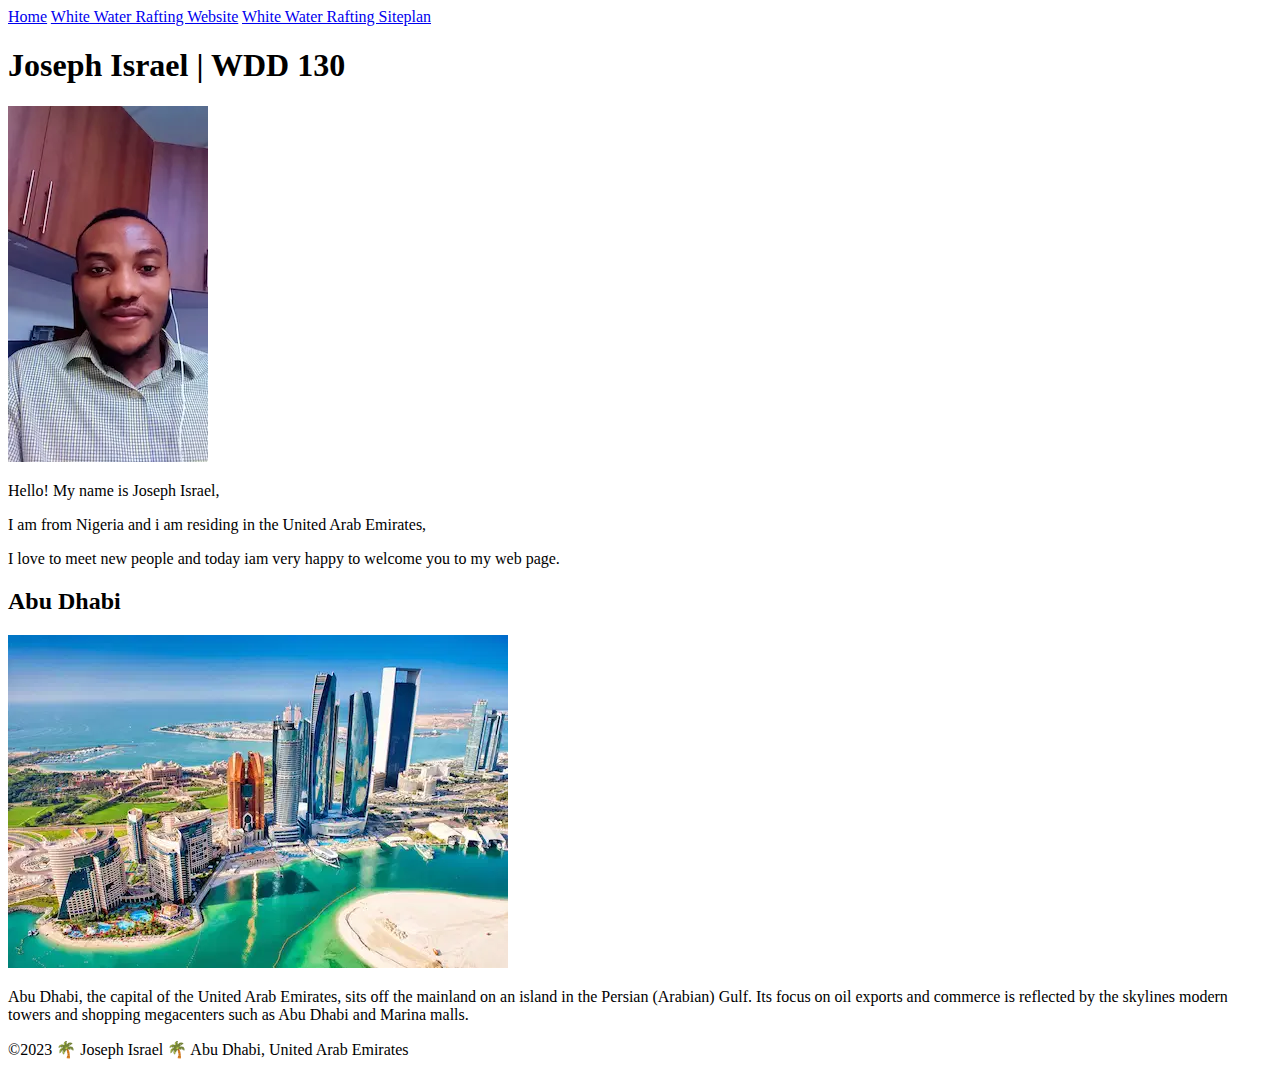
==== index.html @ ab930989 "27thapril" ====
<!DOCTYPE html>
<html lang="en-US">
    <head>
        <meta charset="utf-8">
        <meta name="viewport" content="width=device-width,initial-scale=1.0">
        <title>Joseph Israel | WDD 130</title>
        <meta namw="description" content="This is a site of Joseph Israel, for testing his webdesign skills, course name is wdd130 of byui.">
        <meta name="author" contact="Joseph Israel">
        
    </head>
    <body>
        <header>
            <nav>
                <a href="#">Home</a>
                <a href="wwr/">White Water Rafting Website</a>
                <a href="wwr/site-plan-rafting.html">White Water Rafting Siteplan</a>
            </nav>
        </header>
        <main>
            <h1>Joseph Israel | WDD 130</h1>
            <img src="images/profile.webp" alt="A picture image of Joseph" width="200">
            <p>Hello! My name is Joseph Israel, </p>
            <p>I am from Nigeria and i am residing in the United Arab Emirates,</p>
            <p>I love to meet new people and today iam very happy to welcome you to my web page.</p>
        </main>
        <aside>
            <h2>Abu Dhabi</h2>
            <img src="images/abudhabi.webp" alt="image of abudhabi city">
            <p>Abu Dhabi, the capital of the United Arab Emirates, sits off the mainland on an island in the Persian (Arabian) Gulf. Its focus on oil exports and commerce is reflected by the skylines modern towers and shopping megacenters such as Abu Dhabi and Marina malls.</p>
        </aside>
        <footer>
            <p>©2023 🌴 Joseph Israel 🌴 Abu Dhabi, United Arab Emirates</p>
        </footer>
    </body>
</html>
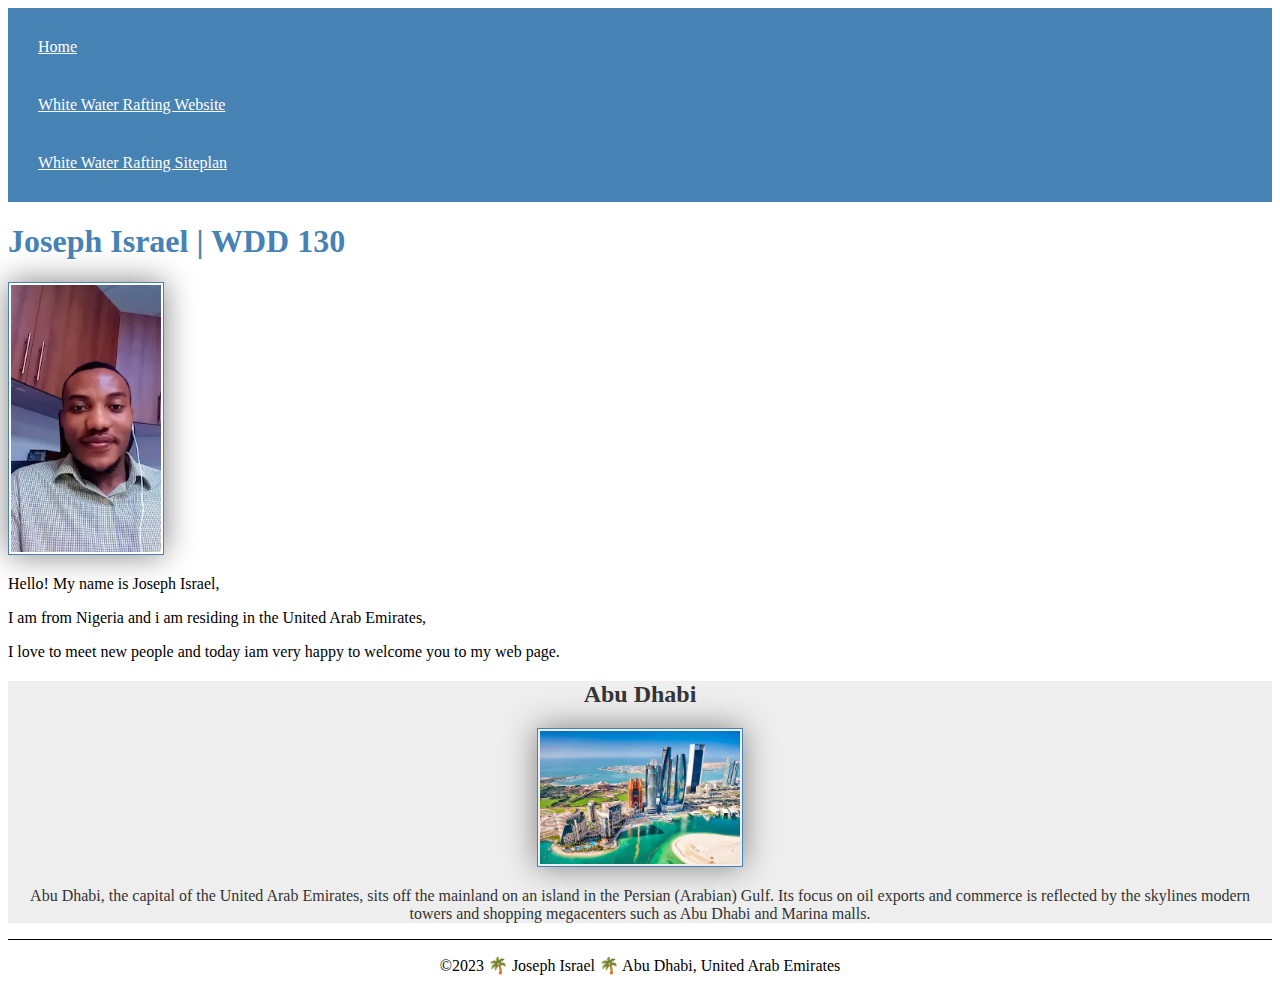
==== commit dbb34fb6: "css linked with html" ====
--- a/index.html
+++ b/index.html
@@ -4,8 +4,9 @@
         <meta charset="utf-8">
         <meta name="viewport" content="width=device-width,initial-scale=1.0">
         <title>Joseph Israel | WDD 130</title>
-        <meta namw="description" content="This is a site of Joseph Israel, for testing his webdesign skills, course name is wdd130 of byui.">
+        <meta name="description" content="This is a site of Joseph Israel, for testing his webdesign skills, course name is wdd130 of byui.">
         <meta name="author" contact="Joseph Israel">
+        <link rel="stylesheet" href="styles/styles.css">
         
     </head>
     <body>
--- a/styles/styles.css
+++ b/styles/styles.css
@@ -0,0 +1,50 @@
+/*/main {
+    max-width: 840px;
+}/*/
+
+
+nav {
+    background-color: steelblue;
+    padding: 10px;
+}
+
+nav a {
+    color: white;
+    display: block;
+    padding: 20px;
+}
+
+h1 {
+    color: steelblue;
+}
+
+img {
+    width: 150px;
+    height: auto;
+    border: 1px solid steelblue;
+    padding: 2px;
+    box-shadow: 0 0 30px gray;
+}
+
+
+p { padding: 0;}
+
+
+aside {
+    margin: lem;
+    border: 1px solid rgba (0, 0, 0, 0, 2); 
+    padding: lem;
+    background-color: #eee;
+    color: #333;
+    text-align: center;
+}
+
+aside img {
+    width: 200px;
+    height: auto;}
+
+footer {
+    margin-top: lem;
+    border-top: 1px solid #000;
+    text-align: center;
+}
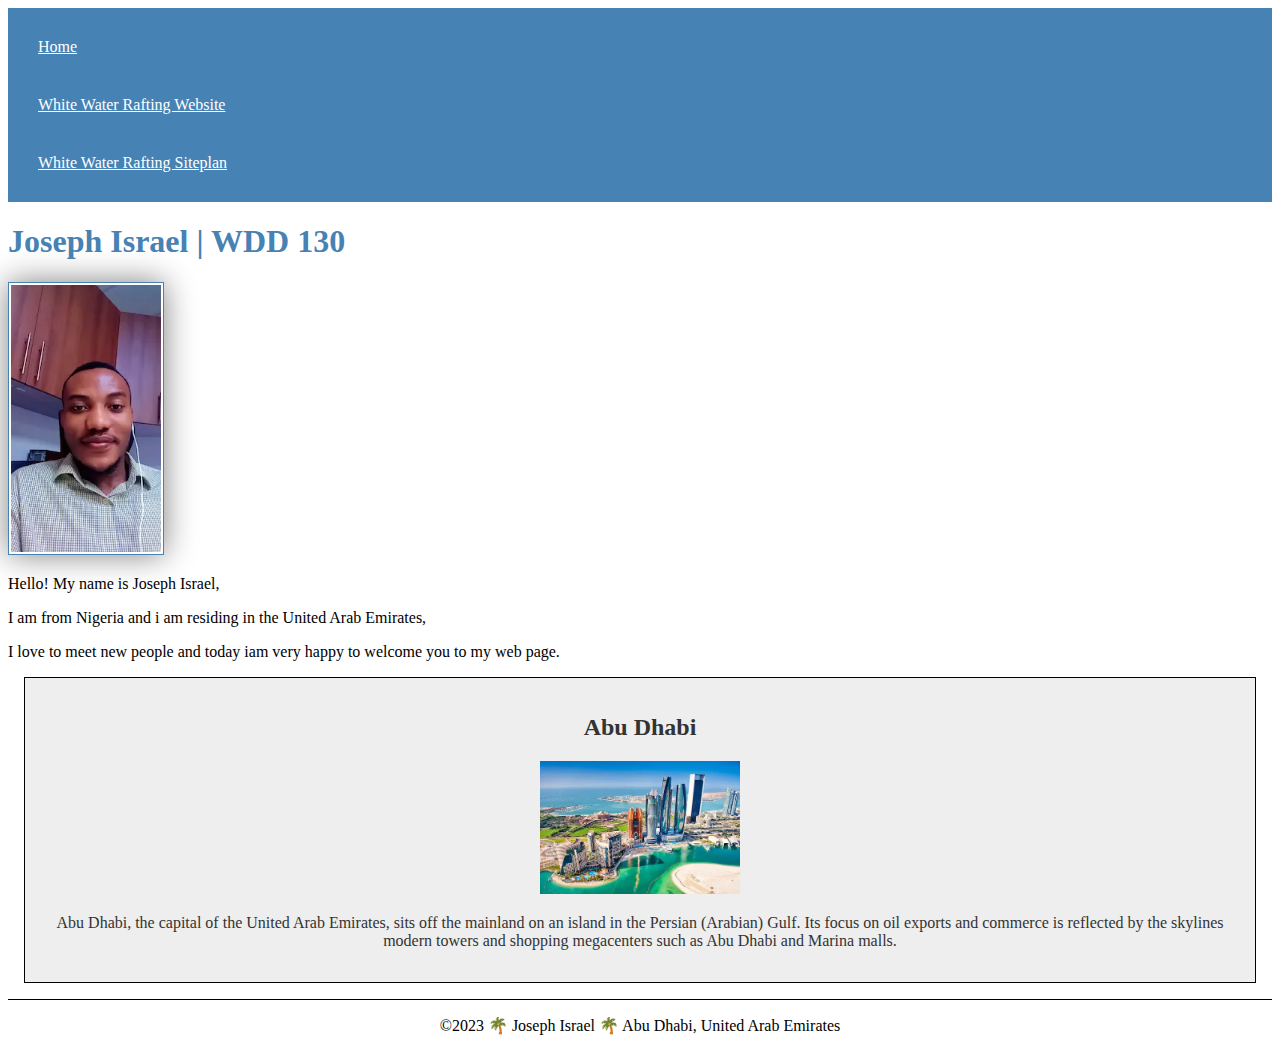
==== commit a52da53e: "correction of validation errors" ====
--- a/index.html
+++ b/index.html
@@ -5,7 +5,7 @@
         <meta name="viewport" content="width=device-width,initial-scale=1.0">
         <title>Joseph Israel | WDD 130</title>
         <meta name="description" content="This is a site of Joseph Israel, for testing his webdesign skills, course name is wdd130 of byui.">
-        <meta name="author" contact="Joseph Israel">
+        <meta name="author" content="Joseph Israel">
         <link rel="stylesheet" href="styles/styles.css">
         
     </head>
--- a/styles/styles.css
+++ b/styles/styles.css
@@ -1,6 +1,6 @@
-/*/main {
+main {
     max-width: 840px;
-}/*/
+}
 
 
 nav {
@@ -18,7 +18,15 @@
     color: steelblue;
 }
 
-img {
+/*img {
+    width: 150px;
+    height: auto;
+    border: 1px solid steelblue;
+    padding: 2px;
+    box-shadow: 0 0 30px gray;
+}*/
+
+main img {
     width: 150px;
     height: auto;
     border: 1px solid steelblue;
@@ -31,9 +39,9 @@
 
 
 aside {
-    margin: lem;
-    border: 1px solid rgba (0, 0, 0, 0, 2); 
-    padding: lem;
+    margin: 1em;
+    border: 1px solid rgba(0, 0, 0, 2); 
+    padding: 1em;
     background-color: #eee;
     color: #333;
     text-align: center;
@@ -41,10 +49,11 @@
 
 aside img {
     width: 200px;
-    height: auto;}
+    height: auto;
+}
 
 footer {
-    margin-top: lem;
+    margin-top: 1em;
     border-top: 1px solid #000;
     text-align: center;
 }
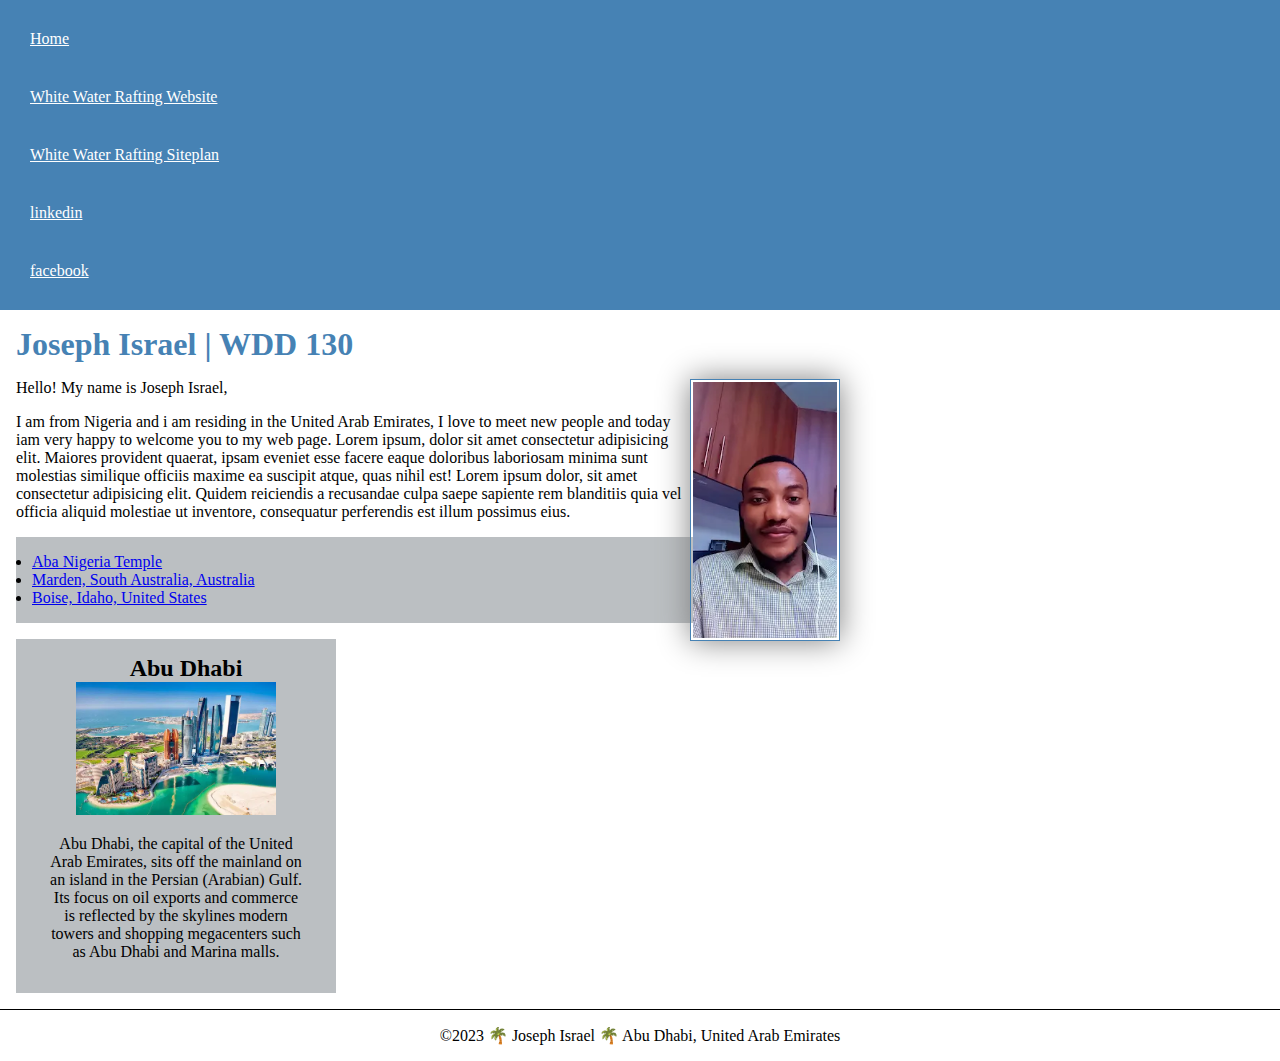
==== commit a7fb14fe: "changes on hompage" ====
--- a/index.html
+++ b/index.html
@@ -15,16 +15,23 @@
                 <a href="#">Home</a>
                 <a href="wwr/">White Water Rafting Website</a>
                 <a href="wwr/site-plan-rafting.html">White Water Rafting Siteplan</a>
+                <a href="https://www.linkedin.com">linkedin</a>
+                <a href="https://www.facebook.com/">facebook</a>
             </nav>
         </header>
         <main>
             <h1>Joseph Israel | WDD 130</h1>
             <img src="images/profile.webp" alt="A picture image of Joseph" width="200">
             <p>Hello! My name is Joseph Israel, </p>
-            <p>I am from Nigeria and i am residing in the United Arab Emirates,</p>
-            <p>I love to meet new people and today iam very happy to welcome you to my web page.</p>
+            <p>I am from Nigeria and i am residing in the United Arab Emirates, I love to meet new people and today iam very happy to welcome you to my web page. Lorem ipsum, dolor sit amet consectetur adipisicing elit. Maiores provident quaerat, ipsam eveniet esse facere eaque doloribus laboriosam minima sunt molestias similique officiis maxime ea suscipit atque, quas nihil est! Lorem ipsum dolor, sit amet consectetur adipisicing elit. Quidem reiciendis a recusandae culpa saepe sapiente rem blanditiis quia vel officia aliquid molestiae ut inventore, consequatur perferendis est illum possimus eius.</p>
+            <ul class="box">
+                <li><a href="https://www.churchofjesuschrist.org/temples/details/aba-nigeria-temple?lang=eng" target="_blank">Aba Nigeria Temple</a></li>
+                <li><a href="https://www.churchofjesuschrist.org/temples/details/adelaide-australia-temple?lang=eng" target="_blank">Marden, South Australia, Australia</a></li>
+                <li><a href="https://www.churchofjesuschrist.org/temples/details/boise-idaho-temple?lang=eng" target="_blank">Boise, Idaho, United States</a></li>
+            </ul>
         </main>
-        <aside>
+        <aside class="box">
+
             <h2>Abu Dhabi</h2>
             <img src="images/abudhabi.webp" alt="image of abudhabi city">
             <p>Abu Dhabi, the capital of the United Arab Emirates, sits off the mainland on an island in the Persian (Arabian) Gulf. Its focus on oil exports and commerce is reflected by the skylines modern towers and shopping megacenters such as Abu Dhabi and Marina malls.</p>
@@ -33,5 +40,6 @@
             <p>©2023 🌴 Joseph Israel 🌴 Abu Dhabi, United Arab Emirates</p>
         </footer>
     </body>
+    <!-- Last Updadted: 5th May, 2023.-->
 </html>
                                                                                                                                                                                                                                                                                                                                                                                                                                                                                                                                                                                                                                                                                                                                                                                                                                                                                                                                                                                                                                                                                                                                                                                                                                                                                                                                                                                                                                                                                                                                                                                                                                                                                                                                                                                                                                                                                                                                                                                                                                                                                                                                                                                                                                                                                                                                                                                                                                                                                                                                                                                                                                                                                                                                                                                                                                                                                                                                                                                                                                                                                                                                                                                                                                                                                                                                                                                                                                                                                                                                                                                                                                                                                                                                                                                                                                                                                                                                                                                                                                                                                                                                                                                                                                                                                                                                                                                                                                                                                                                                                                                                                                                                                                                                                                                                                                                                                                                                                                                                                                                                                                                                                                                                                                                                                                                                                                                                                                                                                                                                                                                                                                                                                                                                                                                                                                                                                                                                                                                                                                                                                                                                                                                                                                                                                                                                                                                                                                                                                                                                                                                                                                                                                                                                                                                                                                                                                                                                                                                                                                                                                                                                                                                                                                                                                                                                                                                                                                                                                                                                                                                                                                                                                                                                                                                                                                                                                                                                                                                                                                                                                                                                                                                                                                                                                                                                                                                                                                                                                                                                                                                                                                                                                                                                                                                                                                                                                                                                                                                                                                                                                                                                                                                                                                                                                                                                                                                                                                                                                                                                                                                                                                                                                                                                                                                                                                                                                                                                                                                                                                                                                                                                                                                                                                                                                                                                                                                                                                                                                                                                                                                                                                                                                                                                                                                                                                                                                                                                                                                                                                                                                                                                                                                                                                                                                                                                                                                                                                                                                                                                                                                                                                                                                                                                                                                                                                                                                                                                                                                                                                                                                                                                                                                                                                                                                                                                                                                                                                                                                                                                                                                                                                                                                                                                                                                                                                                                                                                                                                                                                                                                                                                                                                                                                                                                                                                                                                                                                                                                                                                                                                                                                                                                                                                                                                                                                                                                                                                                                                                                                                                                                                                                                                                                                                                                                                                                                                                                                                                                                                                                                                                                                                                                                                                                                                                                                                                                                                                                                                                                                                                                                                                                                                                                                                                                                                                                                                                                                                                                                                                                                                                                                                                                                                                                                                                                                                                                                                                                                                                                                                                                                                                                                                                                                                                                                                                                                                                                                                                                                                                                                                                                                                                                                                                                                                                                                                                                                                                                                                                                                                                                                                                                                                                                                                                                                                                                                                                                                                                                                                                                                                                                                                                                                                                                                                                                                                                                                                                                                                                                                                                                                                                                                                                                                                                                                                                                                                                                                                                                                                                                                                                                                                                                                                                                                                                                                                       --- a/styles/styles.css
+++ b/styles/styles.css
@@ -1,3 +1,11 @@
+* { /*This is a universal wildcard function*/
+    margin: 0;
+    padding: 0;
+    box-sizing: border-box;
+    
+}
+
+
 main {
     max-width: 840px;
 }
@@ -16,6 +24,7 @@
 
 h1 {
     color: steelblue;
+    margin: 1rem;
 }
 
 /*img {
@@ -27,6 +36,8 @@
 }*/
 
 main img {
+    /*position: top right;*/
+    float: right;
     width: 150px;
     height: auto;
     border: 1px solid steelblue;
@@ -35,16 +46,29 @@
 }
 
 
-p { padding: 0;}
+p { 
+    padding: 0;
+    margin: 1rem;
+}
 
 
+
+aside h2 {
+    position: relative;
+    top: 0px;
+    left: 10px;
+
+}
+
 aside {
+    
     margin: 1em;
     border: 1px solid rgba(0, 0, 0, 2); 
     padding: 1em;
     background-color: #eee;
     color: #333;
     text-align: center;
+    width: 20em;
 }
 
 aside img {
@@ -57,3 +81,14 @@
     border-top: 1px solid #000;
     text-align: center;
 }
+
+ 
+/* Class Selectors*/
+.box {
+    margin: 1rem;
+    border: 1rem;
+    padding: 1rem;
+    background-color: rgb(187, 191, 194);
+    color: #000;
+}
+
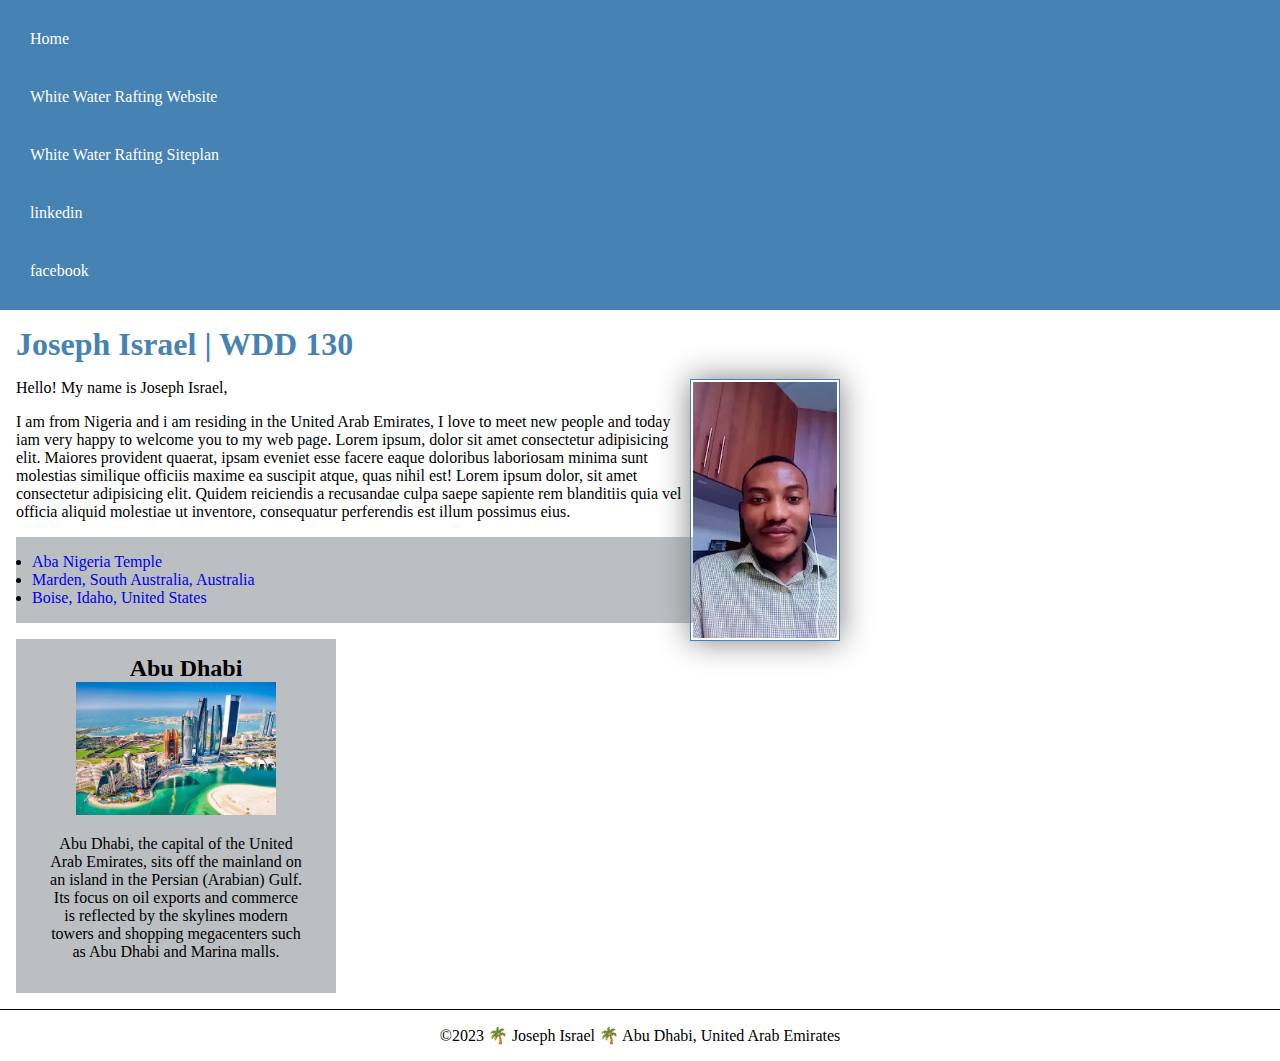
==== commit 6c5db93d: "weekly assignment" ====
--- a/index.html
+++ b/index.html
@@ -40,6 +40,6 @@
             <p>©2023 🌴 Joseph Israel 🌴 Abu Dhabi, United Arab Emirates</p>
         </footer>
     </body>
-    <!-- Last Updadted: 5th May, 2023.-->
+    <!-- Last Updadted: 9th May, 2023.-->
 </html>
                                                                                                                                                                                                                                                                                                                                                                                                                                                                                                                                                                                                                                                                                                                                                                                                                                                                                                                                                                                                                                                                                                                                                                                                                                                                                                                                                                                                                                                                                                                                                                                                                                                                                                                                                                                                                                                                                                                                                                                                                                                                                                                                                                                                                                                                                                                                                                                                                                                                                                                                                                                                                                                                                                                                                                                                                                                                                                                                                                                                                                                                                                                                                                                                                                                                                                                                                                                                                                                                                                                                                                                                                                                                                                                                                                                                                                                                                                                                                                                                                                                                                                                                                                                                                                                                                                                                                                                                                                                                                                                                                                                                                                                                                                                                                                                                                                                                                                                                                                                                                                                                                                                                                                                                                                                                                                                                                                                                                                                                                                                                                                                                                                                                                                                                                                                                                                                                                                                                                                                                                                                                                                                                                                                                                                                                                                                                                                                                                                                                                                                                                                                                                                                                                                                                                                                                                                                                                                                                                                                                                                                                                                                                                                                                                                                                                                                                                                                                                                                                                                                                                                                                                                                                                                                                                                                                                                                                                                                                                                                                                                                                                                                                                                                                                                                                                                                                                                                                                                                                                                                                                                                                                                                                                                                                                                                                                                                                                                                                                                                                                                                                                                                                                                                                                                                                                                                                                                                                                                                                                                                                                                                                                                                                                                                                                                                                                                                                                                                                                                                                                                                                                                                                                                                                                                                                                                                                                                                                                                                                                                                                                                                                                                                                                                                                                                                                                                                                                                                                                                                                                                                                                                                                                                                                                                                                                                                                                                                                                                                                                                                                                                                                                                                                                                                                                                                                                                                                                                                                                                                                                                                                                                                                                                                                                                                                                                                                                                                                                                                                                                                                                                                                                                                                                                                                                                                                                                                                                                                                                                                                                                                                                                                                                                                                                                                                                                                                                                                                                                                                                                                                                                                                                                                                                                                                                                                                                                                                                                                                                                                                                                                                                                                                                                                                                                                                                                                                                                                                                                                                                                                                                                                                                                                                                                                                                                                                                                                                                                                                                                                                                                                                                                                                                                                                                                                                                                                                                                                                                                                                                                                                                                                                                                                                                                                                                                                                                                                                                                                                                                                                                                                                                                                                                                                                                                                                                                                                                                                                                                                                                                                                                                                                                                                                                                                                                                                                                                                                                                                                                                                                                                                                                                                                                                                                                                                                                                                                                                                                                                                                                                                                                                                                                                                                                                                                                                                                                                                                                                                                                                                                                                                                                                                                                                                                                                                                                                                                                                                                                                                                                                                                                                                                                                                                                                                                                                                                                                       --- a/styles/styles.css
+++ b/styles/styles.css
@@ -25,6 +25,10 @@
 h1 {
     color: steelblue;
     margin: 1rem;
+}
+
+.box a, nav a {
+    text-decoration: none;
 }
 
 /*img {
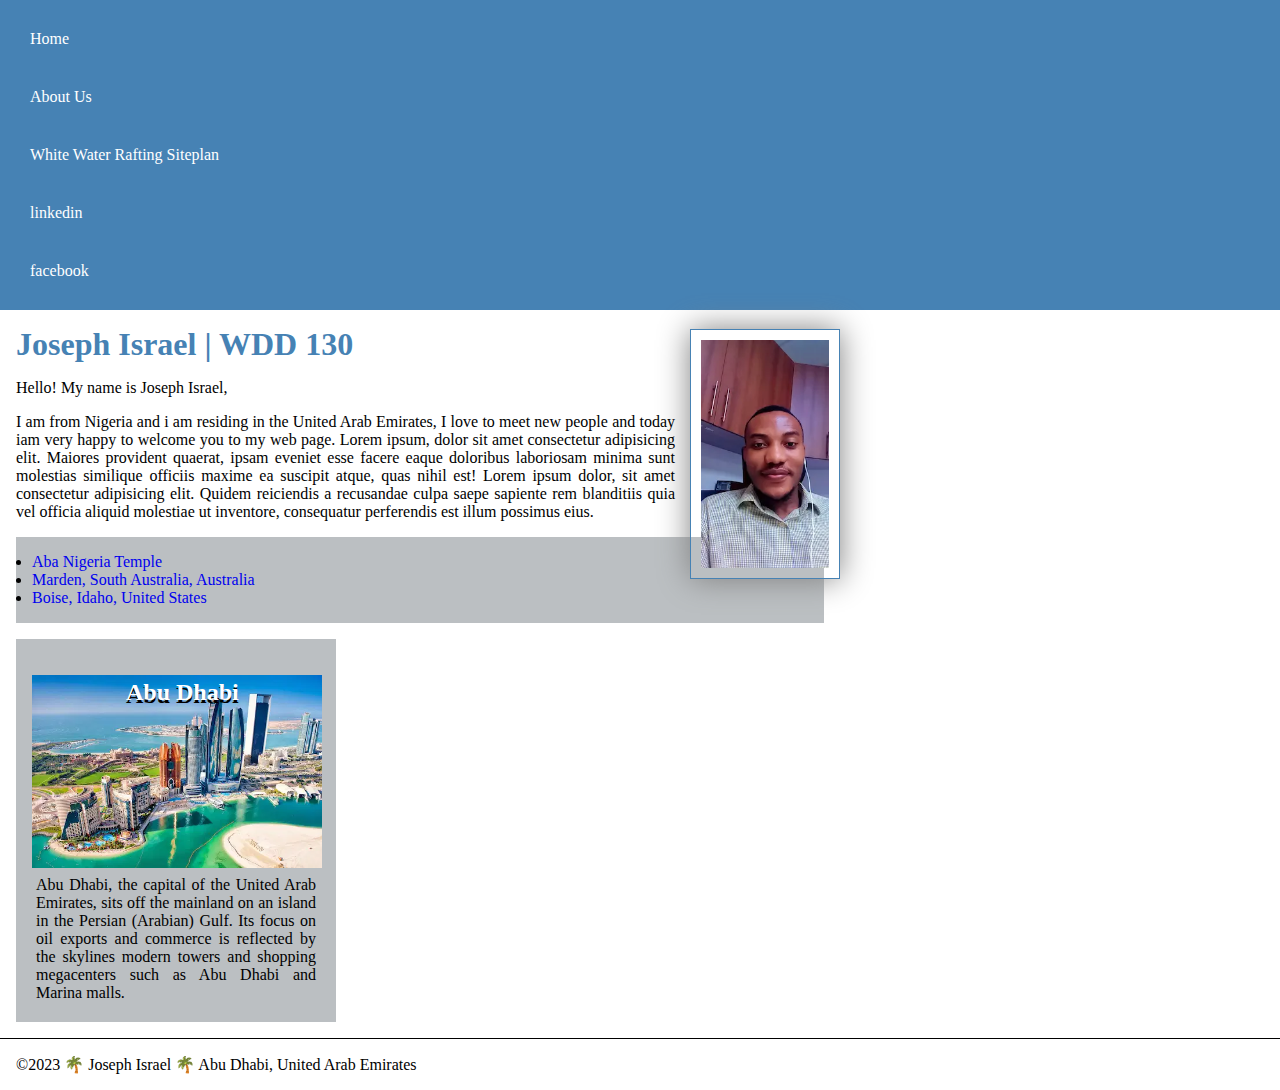
==== commit 9ed0853a: "html lang replacement "zxx"" ====
--- a/index.html
+++ b/index.html
@@ -13,7 +13,7 @@
         <header>
             <nav>
                 <a href="#">Home</a>
-                <a href="wwr/">White Water Rafting Website</a>
+                <a href="wwr/about.html">About Us</a>
                 <a href="wwr/site-plan-rafting.html">White Water Rafting Siteplan</a>
                 <a href="https://www.linkedin.com">linkedin</a>
                 <a href="https://www.facebook.com/">facebook</a>
--- a/styles/styles.css
+++ b/styles/styles.css
@@ -31,6 +31,11 @@
     text-decoration: none;
 }
 
+aside P{
+    margin: 2px;
+    padding: 2PX;
+}
+
 /*img {
     width: 150px;
     height: auto;
@@ -45,22 +50,29 @@
     width: 150px;
     height: auto;
     border: 1px solid steelblue;
-    padding: 2px;
+    padding: 10px;
     box-shadow: 0 0 30px gray;
+    margin-top: -50px;
 }
 
 
 p { 
-    padding: 0;
+    padding: 0px;
     margin: 1rem;
+    text-align: justify;
+    margin-right:165px;
 }
 
 
 
 aside h2 {
-    position: relative;
-    top: 0px;
-    left: 10px;
+    position: absolute;
+    top:0px;
+    left: 70px;
+    margin: 40px;
+    color: #ffffff;
+    text-shadow: 0 3px  black;
+    
 
 }
 
@@ -73,11 +85,16 @@
     color: #333;
     text-align: center;
     width: 20em;
+    position: relative;
 }
 
 aside img {
-    width: 200px;
+    width: 300px;
     height: auto;
+    margin-top: 20PX;
+    text-align: center;
+    padding-right: 10px;
+    
 }
 
 footer {
@@ -87,7 +104,7 @@
 }
 
  
-/* Class Selectors*/
+/* Class Selectors */
 .box {
     margin: 1rem;
     border: 1rem;
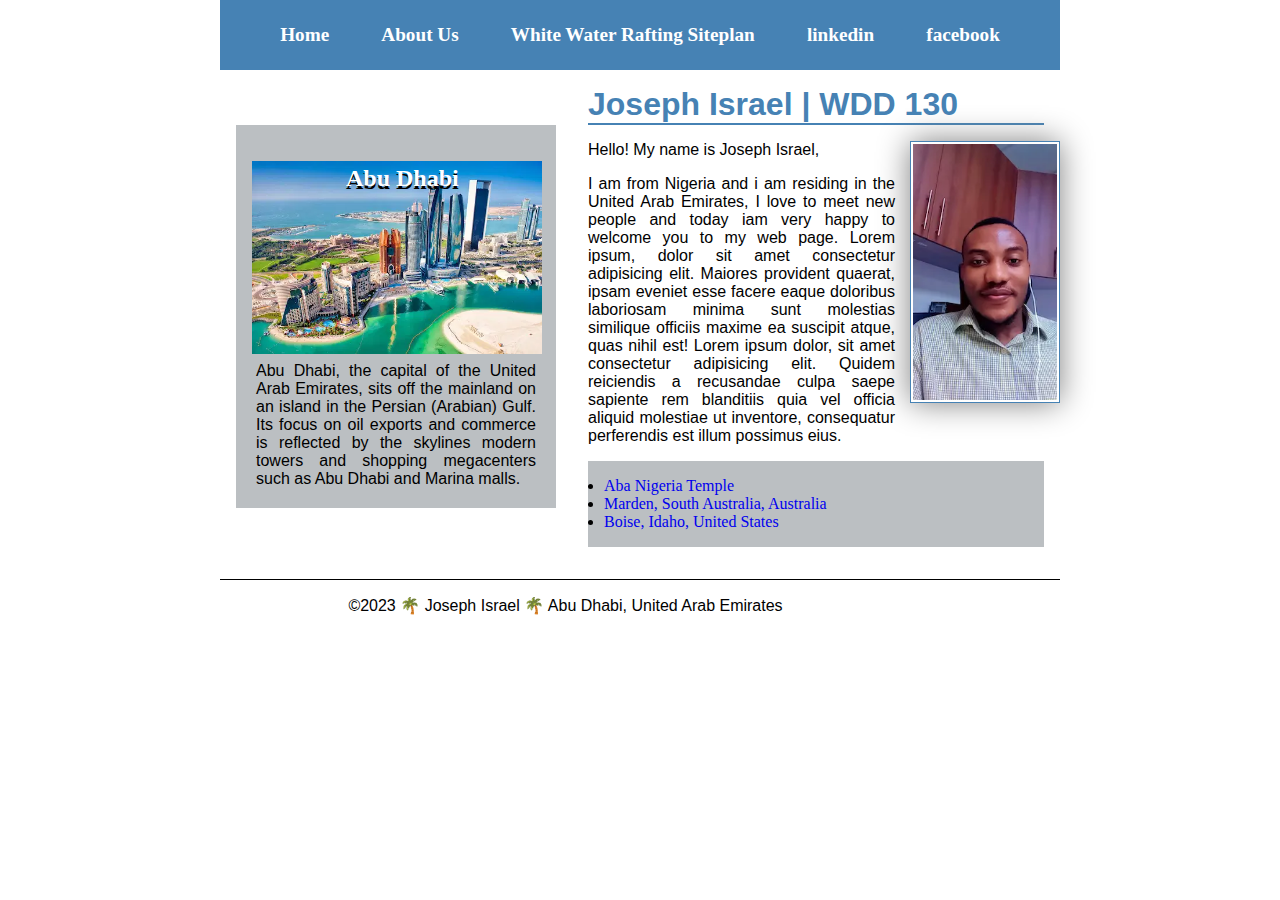
==== commit 79bbd08e: "home page and about us work" ====
--- a/index.html
+++ b/index.html
@@ -19,23 +19,25 @@
                 <a href="https://www.facebook.com/">facebook</a>
             </nav>
         </header>
-        <main>
-            <h1>Joseph Israel | WDD 130</h1>
-            <img src="images/profile.webp" alt="A picture image of Joseph" width="200">
-            <p>Hello! My name is Joseph Israel, </p>
-            <p>I am from Nigeria and i am residing in the United Arab Emirates, I love to meet new people and today iam very happy to welcome you to my web page. Lorem ipsum, dolor sit amet consectetur adipisicing elit. Maiores provident quaerat, ipsam eveniet esse facere eaque doloribus laboriosam minima sunt molestias similique officiis maxime ea suscipit atque, quas nihil est! Lorem ipsum dolor, sit amet consectetur adipisicing elit. Quidem reiciendis a recusandae culpa saepe sapiente rem blanditiis quia vel officia aliquid molestiae ut inventore, consequatur perferendis est illum possimus eius.</p>
-            <ul class="box">
-                <li><a href="https://www.churchofjesuschrist.org/temples/details/aba-nigeria-temple?lang=eng" target="_blank">Aba Nigeria Temple</a></li>
-                <li><a href="https://www.churchofjesuschrist.org/temples/details/adelaide-australia-temple?lang=eng" target="_blank">Marden, South Australia, Australia</a></li>
-                <li><a href="https://www.churchofjesuschrist.org/temples/details/boise-idaho-temple?lang=eng" target="_blank">Boise, Idaho, United States</a></li>
-            </ul>
-        </main>
-        <aside class="box">
+        <div class="grid">
+            <main>
+                <h1>Joseph Israel | WDD 130</h1>
+                <img src="images/profile.webp" alt="A picture image of Joseph" width="200">
+                <p>Hello! My name is Joseph Israel, </p>
+                <p>I am from Nigeria and i am residing in the United Arab Emirates, I love to meet new people and today iam very happy to welcome you to my web page. Lorem ipsum, dolor sit amet consectetur adipisicing elit. Maiores provident quaerat, ipsam eveniet esse facere eaque doloribus laboriosam minima sunt molestias similique officiis maxime ea suscipit atque, quas nihil est! Lorem ipsum dolor, sit amet consectetur adipisicing elit. Quidem reiciendis a recusandae culpa saepe sapiente rem blanditiis quia vel officia aliquid molestiae ut inventore, consequatur perferendis est illum possimus eius.</p>
+                <ul class="box">
+                    <li><a href="https://www.churchofjesuschrist.org/temples/details/aba-nigeria-temple?lang=eng" target="_blank">Aba Nigeria Temple</a></li>
+                    <li><a href="https://www.churchofjesuschrist.org/temples/details/adelaide-australia-temple?lang=eng" target="_blank">Marden, South Australia, Australia</a></li>
+                    <li><a href="https://www.churchofjesuschrist.org/temples/details/boise-idaho-temple?lang=eng" target="_blank">Boise, Idaho, United States</a></li>
+                </ul>
+            </main>
+            <aside class="box">
 
-            <h2>Abu Dhabi</h2>
-            <img src="images/abudhabi.webp" alt="image of abudhabi city">
-            <p>Abu Dhabi, the capital of the United Arab Emirates, sits off the mainland on an island in the Persian (Arabian) Gulf. Its focus on oil exports and commerce is reflected by the skylines modern towers and shopping megacenters such as Abu Dhabi and Marina malls.</p>
-        </aside>
+                <h2>Abu Dhabi</h2>
+                <img src="images/abudhabi.webp" alt="image of abudhabi city">
+                <p>Abu Dhabi, the capital of the United Arab Emirates, sits off the mainland on an island in the Persian (Arabian) Gulf. Its focus on oil exports and commerce is reflected by the skylines modern towers and shopping megacenters such as Abu Dhabi and Marina malls.</p>
+            </aside>
+        </div>
         <footer>
             <p>©2023 🌴 Joseph Israel 🌴 Abu Dhabi, United Arab Emirates</p>
         </footer>
--- a/styles/styles.css
+++ b/styles/styles.css
@@ -6,35 +6,68 @@
 }
 
 
-main {
+header,.grid, footer {
     max-width: 840px;
+    margin: 0 auto;
+
 }
 
 
 nav {
     background-color: steelblue;
-    padding: 10px;
+    padding: 1rem;
+    display: flex;
+    justify-content: space-evenly;
+    align-items: center;
 }
 
 nav a {
     color: white;
     display: block;
-    padding: 20px;
+    padding: 0.5rem;
+    text-decoration: none;
+    font-size: 1.2rem;
+    font-weight: 700;
+    
 }
 
 h1 {
     color: steelblue;
     margin: 1rem;
+    border-bottom:2px solid steelblue;
+    font-family: 'Segoe UI', Tahoma, Geneva, Verdana, sans-serif;
 }
 
-.box a, nav a {
+
+
+ul a {
     text-decoration: none;
+    padding-left:px;
 }
 
 aside P{
     margin: 2px;
     padding: 2PX;
 }
+
+.grid {
+    display: grid;
+    align-items: center;
+}
+
+main {
+    grid-column:2/3 ;
+}
+
+aside{
+    width: 20rem;
+    position: relative;
+    grid-column: 1/2;
+    grid-row: 1/2;
+
+}
+
+
 
 /*img {
     width: 150px;
@@ -50,9 +83,9 @@
     width: 150px;
     height: auto;
     border: 1px solid steelblue;
-    padding: 10px;
+    padding: 2px;
     box-shadow: 0 0 30px gray;
-    margin-top: -50px;
+    margin-top: 0px;
 }
 
 
@@ -61,6 +94,8 @@
     margin: 1rem;
     text-align: justify;
     margin-right:165px;
+    font-family: Arial, sans-serif;
+    font-size: 12pt;
 }
 
 
@@ -86,6 +121,7 @@
     text-align: center;
     width: 20em;
     position: relative;
+    
 }
 
 aside img {
@@ -100,6 +136,10 @@
 footer {
     margin-top: 1em;
     border-top: 1px solid #000;
+   
+}
+
+footer p {
     text-align: center;
 }
 
@@ -113,3 +153,5 @@
     color: #000;
 }
 
+
+
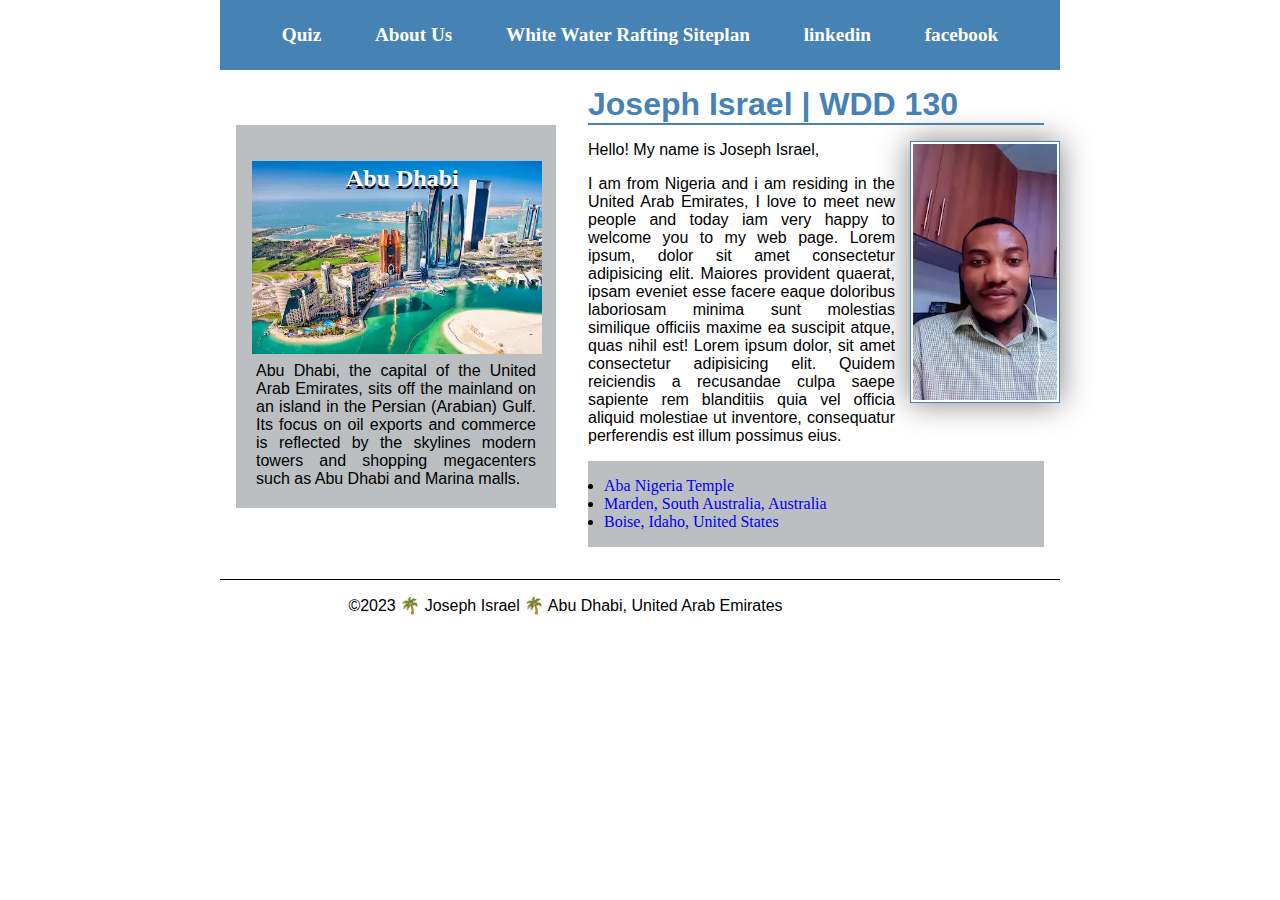
==== commit 86882af9: "updated index" ====
--- a/index.html
+++ b/index.html
@@ -12,7 +12,7 @@
     <body>
         <header>
             <nav>
-                <a href="#">Home</a>
+                <a href="quiz.html">Quiz</a>
                 <a href="wwr/about.html">About Us</a>
                 <a href="wwr/site-plan-rafting.html">White Water Rafting Siteplan</a>
                 <a href="https://www.linkedin.com">linkedin</a>
